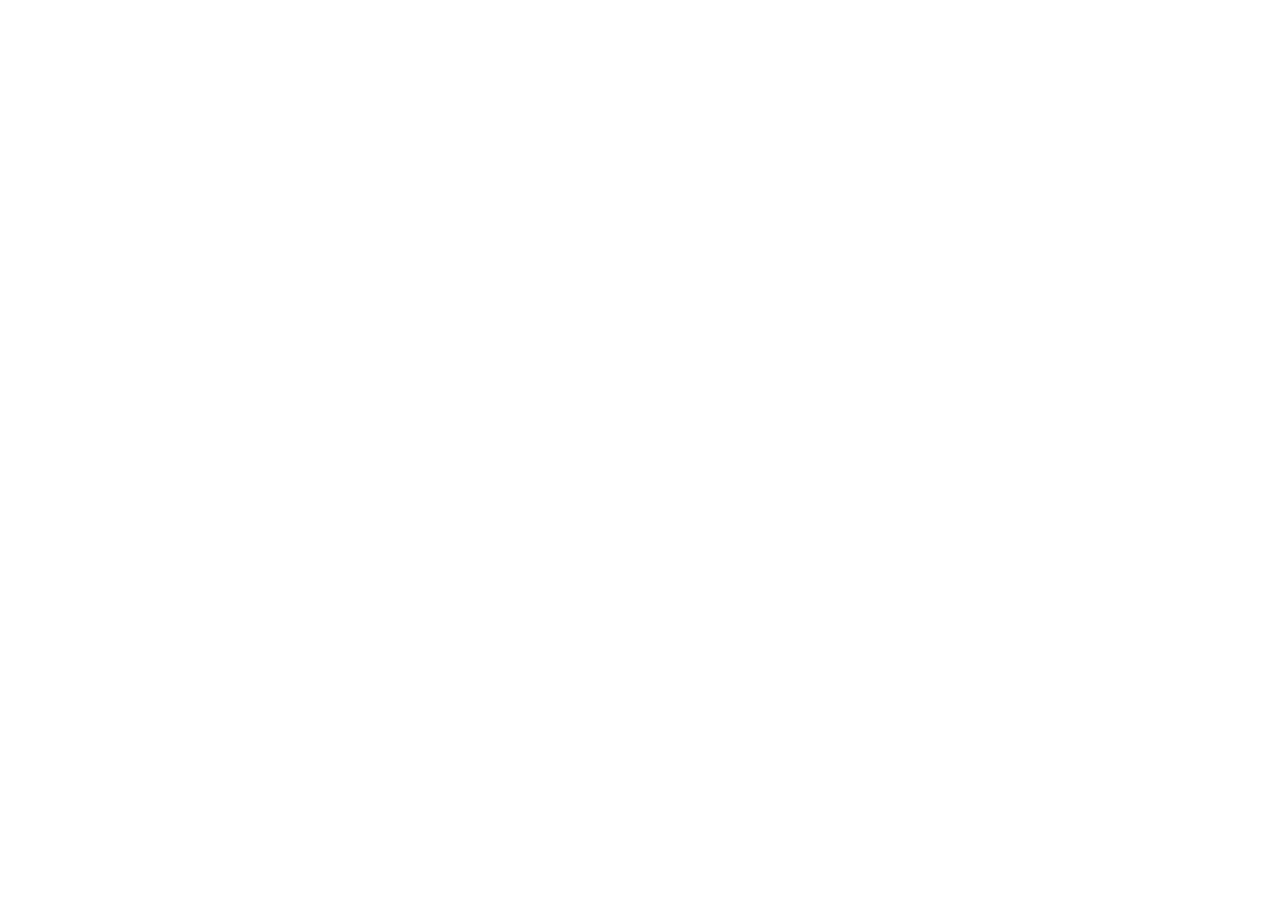
==== admin.html @ 0439f748 "Adição da informação de estoque e disponibilidade" ====
<!DOCTYPE html>
<html lang="pt-BR">
<head>
    <meta charset="UTF-8">
    <meta name="viewport" content="width=device-width, initial-scale=1.0">
    <link rel="stylesheet" href="./style.css">

    <script src="./javascript/dados.js" defer></script>
    <script src="./javascript/script.js" defer></script>
    <title>Horti-Fruti do Jão</title>
</head>
---- style.css ----
*{
    margin: 0;
    padding: 0;
    box-sizing: border-box;
}

:root{
    --primary-color: #307c29;
    --secondary-color: #2ecc71;
    --font-family: 'Arial', sans-serif;
}

body{
    font-family: var(--font-family);
}

header{
    background-color: var(--primary-color);
    color: white;
    padding: 20px;
    text-align: center;
}

nav{
    padding: 10px 0;
    text-align: center;
    gap: 15px;
}

nav a{
    color: white;
    text-decoration: none;
    margin: 0 15px;
    font-weight: bold;
}

nav a:hover{
    text-decoration: underline;
}

#filtros{
    display: flex;
    justify-content: center;
    gap: 20px;
    margin: 20px;
}

#pesquisa,
#categoria{
    padding: 10px;
    border-radius: 8px;
    border: 1px solid #ccc;
}

.info {
    text-align: center;
    margin: 20px 0;
    font-size: 24px;
    color: var(--primary-color);
}

#produtos{
    display: flex;
    flex-wrap: wrap;
    gap: 20px;
    justify-content: center;
}

.card{
    width: 210px;
    border: 1px solid #ddd;
    border-radius: 10px;
    padding: 10px;
    background-color: white;
}

.imagem-produto{
    width: 100%;
    height: 180px;
    object-fit: contain;
}

.modal{
    display: none;
    position: fixed;
    inset: 0;
    background-color: rgba(0,0,0,0.5);
    justify-content: center;
    align-items: center;
}

.modal-conteudo{
    background-color: white;
    padding: 20px;
    border-radius: 10px;
    width: 400px;
    max-width: 90%;
}

#modal-imagem{
    width: 100%;
    height: 250px;
    object-fit: contain;
    display: block;
    margin: 0 auto;
}

#fechar-modal{
    float: right;
    font-weight: bold;
    cursor: pointer;
    font-size: 28px;
}

.preco {
    color: var(--secondary-color);
    font-weight: bold;
    font-size: 20px;
}

#modal-nome{
    color: var(--primary-color);
}

.container-info {
    display: flex;
    flex-direction: column;
    gap: 10px;
}

.card:hover{
    transform: scale(1.05);
    transition: transform 0.3s ease;
    cursor: pointer;
    box-shadow: 0 4px 8px rgba(0, 0, 0, 0.2);
}

footer{
    background-color: var(--primary-color);
    color: white;
    text-align: center;
    padding: 10px 0;
    position: fixed;
    bottom: 0;
    width: 100%;
}
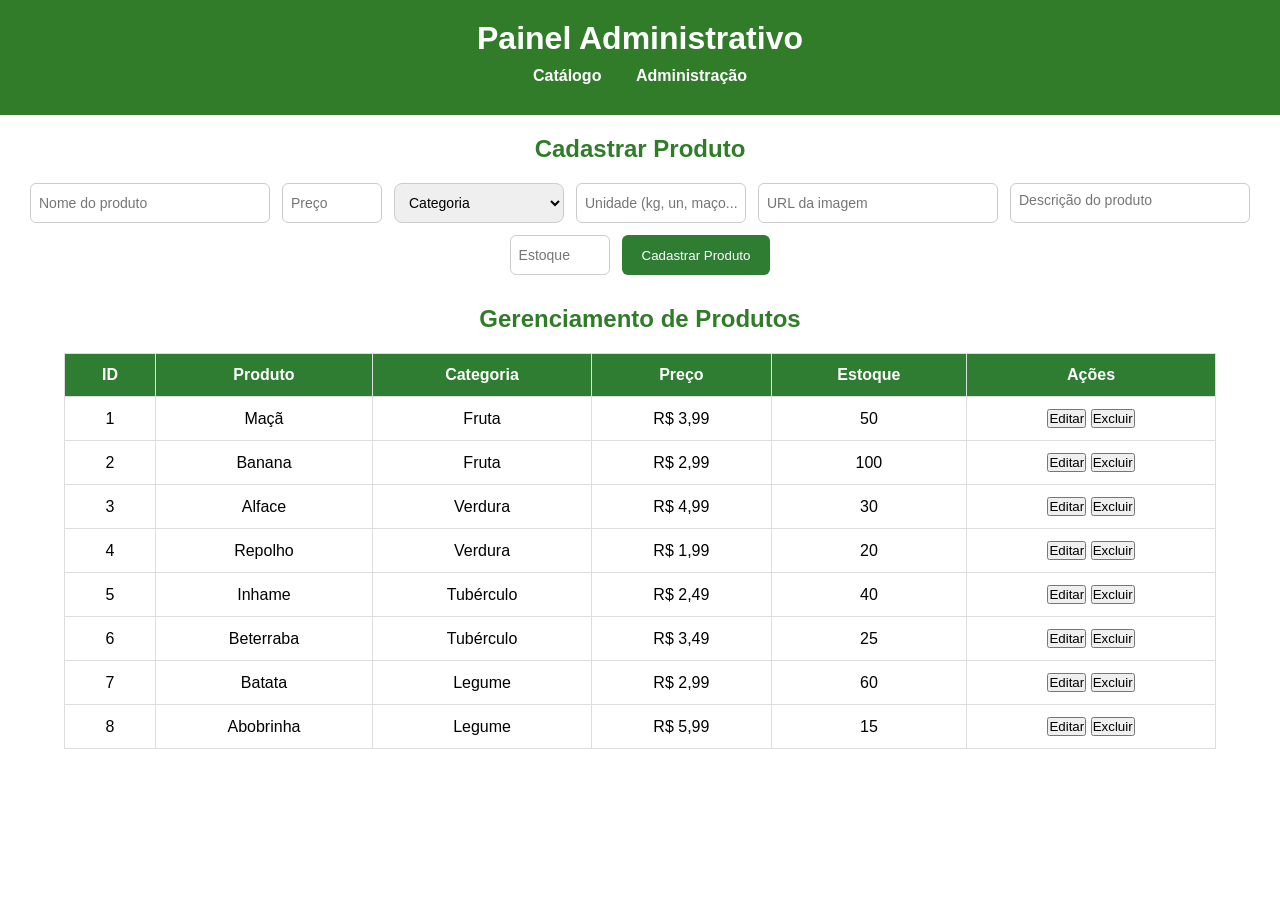
==== commit 2dc45714: "Adição da página administrativa" ====
--- a/admin.html
+++ b/admin.html
@@ -3,9 +3,117 @@
 <head>
     <meta charset="UTF-8">
     <meta name="viewport" content="width=device-width, initial-scale=1.0">
+    <title>Administração - Horti-Fruti do Jão</title>
+
     <link rel="stylesheet" href="./style.css">
 
     <script src="./javascript/dados.js" defer></script>
-    <script src="./javascript/script.js" defer></script>
-    <title>Horti-Fruti do Jão</title>
-</head>+    <script src="./javascript/admin.js" defer></script>
+</head>
+<body>
+
+    <header>
+        <h1>Painel Administrativo</h1>
+
+        <nav>
+            <a href="./index.html">Catálogo</a>
+            <a href="./admin.html">Administração</a>
+        </nav>
+    </header>
+
+    <main>
+
+        <section id="cadastro-produto">
+
+            <h2 class="info">Cadastrar Produto</h2>
+
+            <form class="form-produto">
+
+                <input
+                    id="nome"
+                    class="campo-grande"
+                    type="text"
+                    placeholder="Nome do produto"
+                >
+
+                <input
+                    id="preco"
+                    class="campo-pequeno"
+                    type="number"
+                    step="0.01"
+                    placeholder="Preço"
+                >
+
+                <select id="categoria" class="campo-medio">
+                    <option value="">Categoria</option>
+                    <option value="Fruta">Fruta</option>
+                    <option value="Verdura">Verdura</option>
+                    <option value="Legume">Legume</option>
+                    <option value="Tubérculo">Tubérculo</option>
+                </select>
+
+                <input
+                    id="unidade"
+                    class="campo-medio"
+                    type="text"
+                    placeholder="Unidade (kg, un, maço...)"
+                >
+
+                <input
+                    id="imagem"
+                    class="campo-grande"
+                    type="text"
+                    placeholder="URL da imagem"
+                >
+
+                <textarea
+                    id="descricao"
+                    placeholder="Descrição do produto"
+                ></textarea>
+
+                <input
+                    id="estoque"
+                    class="campo-pequeno"
+                    type="number"
+                    placeholder="Estoque"
+                >
+
+                <button type="submit" class="btn-cadastrar">
+                    Cadastrar Produto
+                </button>
+
+            </form>
+
+        </section>
+
+        <section id="lista-produtos">
+
+            <h2 class="info">Gerenciamento de Produtos</h2>
+
+            <table>
+
+                <thead>
+                    <tr>
+                        <th>ID</th>
+                        <th>Produto</th>
+                        <th>Categoria</th>
+                        <th>Preço</th>
+                        <th>Estoque</th>
+                        <th>Ações</th>
+                    </tr>
+                </thead>
+
+                <tbody id="tbody-produtos">
+
+                    <!-- Adição dos produtos usando JavaScript -->
+
+                </tbody>
+
+            </table>
+
+        </section>
+
+    </main>
+
+</body>
+</html>
--- a/style.css
+++ b/style.css
@@ -143,4 +143,107 @@
     position: fixed;
     bottom: 0;
     width: 100%;
+}
+
+
+/* Página do Admin */
+
+.form-produto {
+    display: flex;
+    flex-wrap: wrap;
+    gap: 12px;
+    justify-content: center;
+    align-items: center;
+    margin-bottom: 30px;
+}
+
+.form-produto input,
+.form-produto select,
+.form-produto textarea {
+    padding: 8px;
+    border: 1px solid #ccc;
+    border-radius: 6px;
+    font-size: 14px;
+    font-family: inherit;
+    box-sizing: border-box;
+}
+
+/* Tamanhos dos campos */
+.campo-grande {
+    width: 240px;
+    height: 40px;
+}
+
+.campo-medio {
+    width: 170px;
+    height: 40px;
+}
+
+.campo-pequeno {
+    width: 100px;
+    height: 40px;
+}
+
+#descricao {
+    width: 240px;
+    height: 40px;
+    padding: 8px;
+    box-sizing: border-box;
+    resize: none;
+}
+
+/* Botão cadastrar */
+.btn-cadastrar {
+    height: 40px;
+    padding: 0 20px;
+    background-color: #2e7d32;
+    color: white;
+    border: none;
+    border-radius: 6px;
+    cursor: pointer;
+    transition: 0.2s;
+}
+
+.btn-cadastrar:hover {
+    background-color: #256728;
+    transform: scale(1.05);
+    transition: 0.2s;
+}
+
+/* Tabela */
+table {
+    width: 90%;
+    margin: 20px auto;
+    border-collapse: collapse;
+}
+
+th,
+td {
+    padding: 12px;
+    border: 1px solid #ddd;
+    text-align: center;
+}
+
+th {
+    background-color: #2e7d32;
+    color: white;
+}
+
+/* Botões da tabela */
+.btn-editar,
+.btn-excluir {
+    padding: 6px 12px;
+    border: none;
+    border-radius: 4px;
+    color: white;
+    cursor: pointer;
+    font-size: 13px;
+}
+
+.btn-editar {
+    background-color: #1976d2;
+}
+
+.btn-excluir {
+    background-color: #d32f2f;
 }
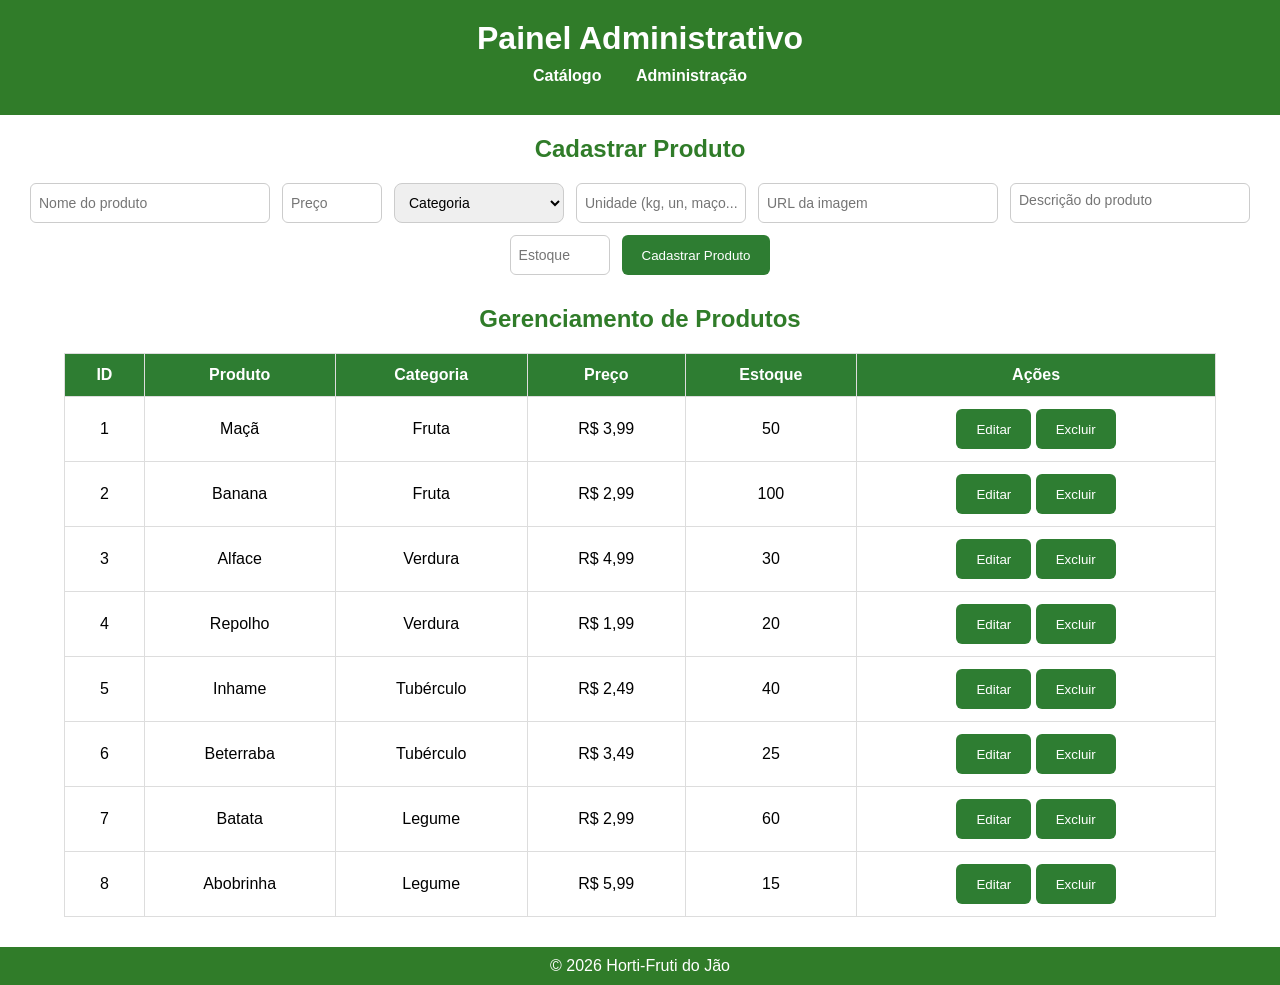
==== commit 825ab73d: "Adição do CRUD e do Cadastro de produtos" ====
--- a/admin.html
+++ b/admin.html
@@ -115,5 +115,10 @@
 
     </main>
 
+    <footer>
+        <p>© 2026 Horti-Fruti do Jão</p>
+    </footer>
+
+
 </body>
 </html>
--- a/style.css
+++ b/style.css
@@ -140,8 +140,8 @@
     color: white;
     text-align: center;
     padding: 10px 0;
-    position: fixed;
     bottom: 0;
+    margin-top: 30px;
     width: 100%;
 }
 
@@ -230,20 +230,25 @@
 }
 
 /* Botões da tabela */
-.btn-editar,
-.btn-excluir {
-    padding: 6px 12px;
+.btn-acao {
+    height: 40px;
+    padding: 0 20px;
+    background-color: #2e7d32;
+    color: white;
     border: none;
-    border-radius: 4px;
-    color: white;
-    cursor: pointer;
-    font-size: 13px;
-}
-
-.btn-editar {
+    border-radius: 6px;
+    cursor: pointer;
+    transition: 0.2s;
+}
+
+#btn-editar:hover {
     background-color: #1976d2;
-}
-
-.btn-excluir {
+    transform: scale(1.05);
+    transition: 0.2s;
+}
+
+#btn-excluir:hover {
     background-color: #d32f2f;
+    transform: scale(1.05);
+    transition: 0.2s;
 }
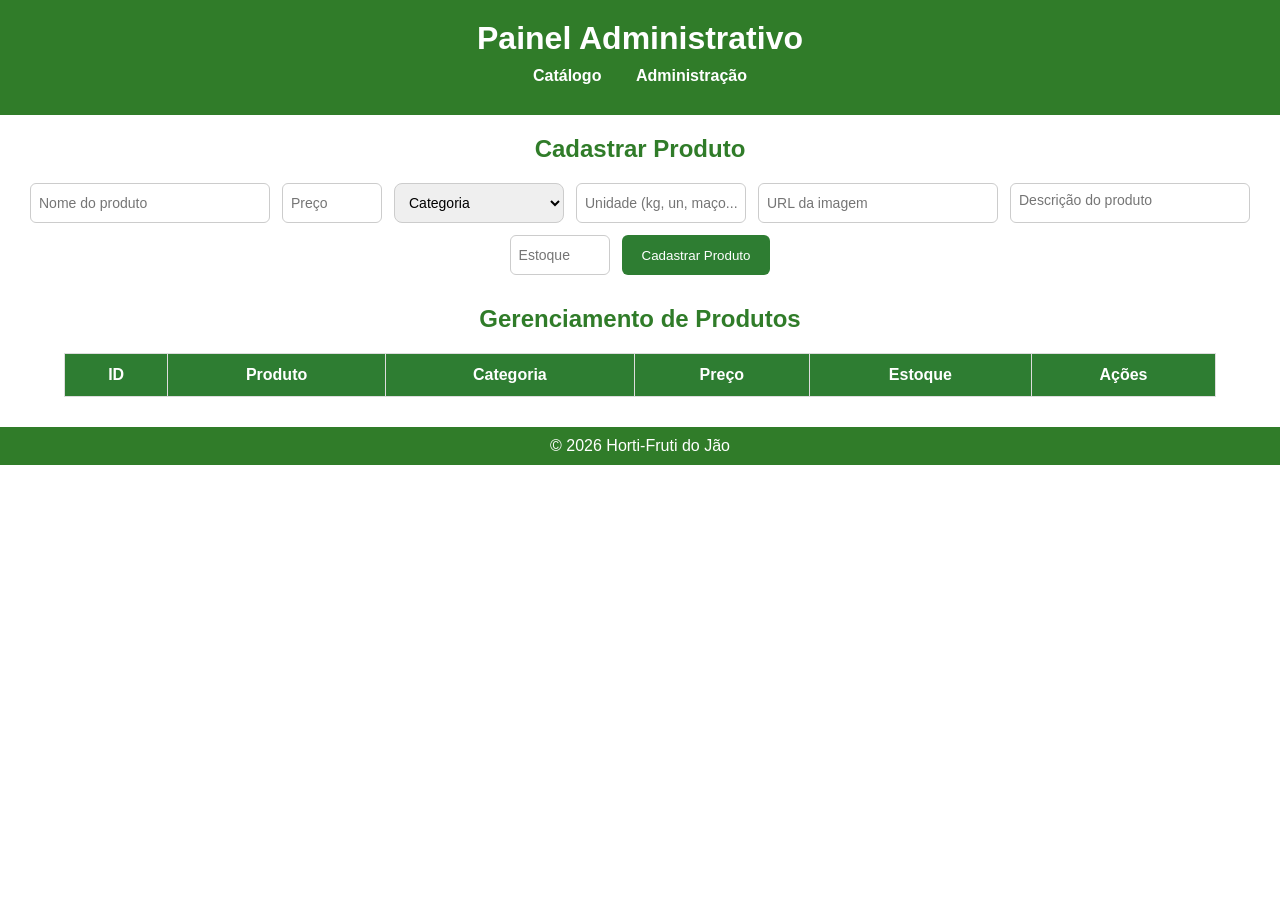
==== commit 11eb48ed: "Troca dos dados fisicos pela API" ====
--- a/admin.html
+++ b/admin.html
@@ -7,7 +7,6 @@
 
     <link rel="stylesheet" href="./style.css">
 
-    <script src="./javascript/dados.js" defer></script>
     <script src="./javascript/admin.js" defer></script>
 </head>
 <body>
--- a/style.css
+++ b/style.css
@@ -36,6 +36,31 @@
 
 nav a:hover{
     text-decoration: underline;
+}
+
+#banner{
+    display: flex;
+    justify-content: center;
+    margin: 30px 0;
+}
+
+#banner img{
+    width: 90%;
+    max-height: 300px;
+    object-fit: cover;
+
+    border-radius: 20px;
+}
+
+#sobre-nos{
+    max-width: 900px;
+    margin: 0 auto 40px auto;
+    padding: 0 20px;
+}
+
+#sobre-nos p{
+    text-align: center;
+    line-height: 1.8;
 }
 
 #filtros{
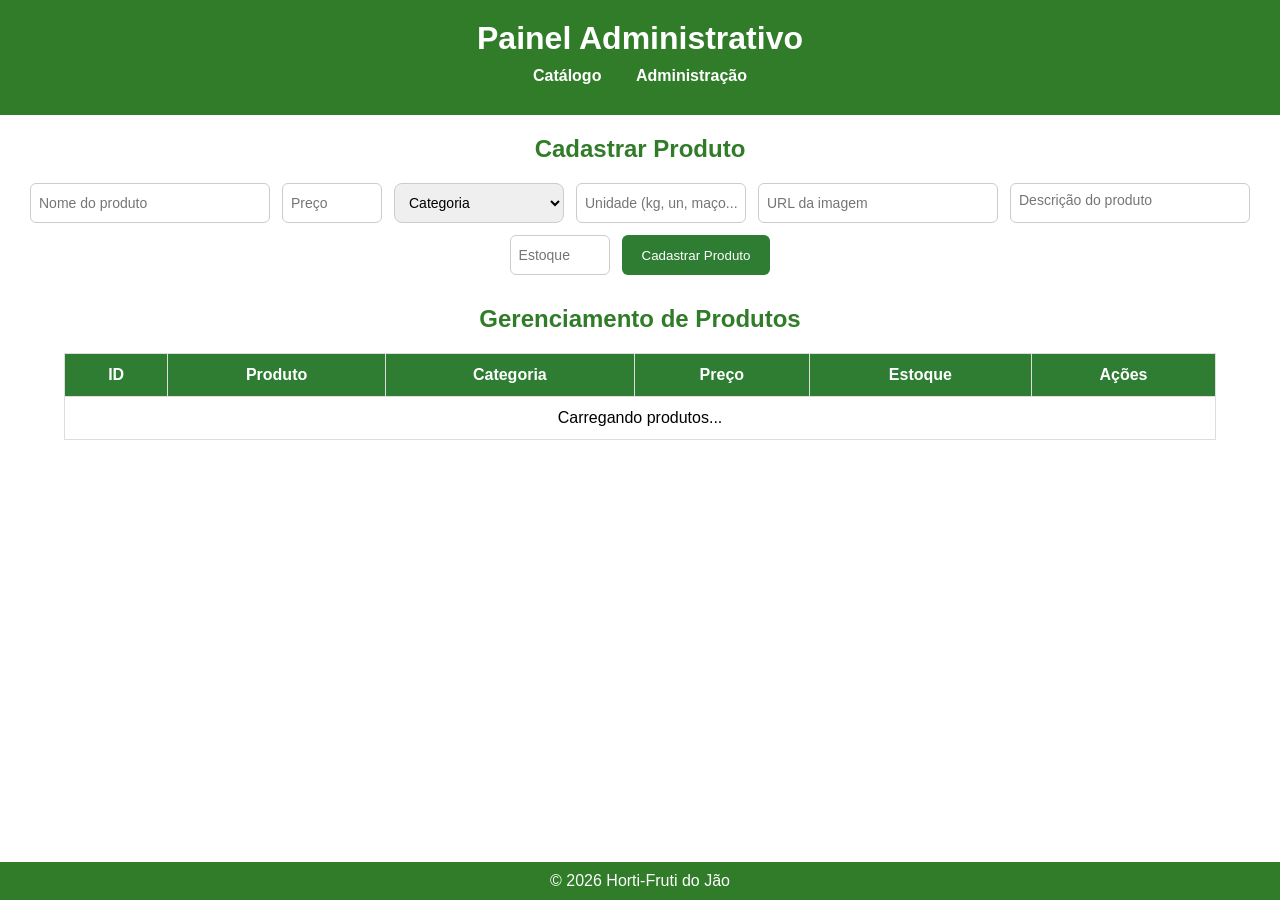
==== commit 712818ca: "Adição de responsividade" ====
--- a/admin.html
+++ b/admin.html
@@ -102,10 +102,13 @@
                     </tr>
                 </thead>
 
+            <!-- Adição dos produtos usando JavaScript -->
                 <tbody id="tbody-produtos">
-
-                    <!-- Adição dos produtos usando JavaScript -->
-
+                        <tr>
+                            <td colspan="6" class="carregando">
+                                Carregando produtos...
+                            </td>
+                        </tr>
                 </tbody>
 
             </table>
--- a/style.css
+++ b/style.css
@@ -10,8 +10,19 @@
     --font-family: 'Arial', sans-serif;
 }
 
-body{
+html {
+    scroll-behavior: smooth;
+}
+
+body {
     font-family: var(--font-family);
+    min-height: 100vh;
+    display: flex;
+    flex-direction: column;
+}
+
+main {
+    flex: 1;
 }
 
 header{
@@ -276,4 +287,118 @@
     background-color: #d32f2f;
     transform: scale(1.05);
     transition: 0.2s;
+}
+
+
+/* =======================
+   RESPONSIVIDADE
+======================= */
+@media (max-width: 768px){
+
+    /* Header */
+    header h1{
+        font-size: 1.8rem;
+    }
+
+    nav{
+        display: flex;
+        flex-direction: column;
+        gap: 10px;
+    }
+
+    nav a{
+        margin: 0;
+    }
+
+    /* Banner */
+    #banner img{
+        width: 95%;
+        max-height: 200px;
+    }
+
+    /* Sobre nós */
+    #sobre-nos{
+        padding: 0 15px;
+    }
+
+    /* Filtros */
+    #filtros{
+        flex-direction: column;
+        align-items: center;
+    }
+
+    #pesquisa,
+    #categoria{
+        width: 90%;
+        max-width: 400px;
+    }
+
+    /* Cards */
+    #produtos{
+        padding: 0 10px;
+    }
+
+    .card{
+        width: 100%;
+        max-width: 320px;
+    }
+
+    /* Modal */
+    .modal-conteudo{
+        width: 95%;
+        padding: 15px;
+    }
+
+    #modal-imagem{
+        height: 180px;
+    }
+
+    /* Formulário Admin */
+    .form-produto{
+        flex-direction: column;
+        align-items: center;
+    }
+
+    .campo-grande,
+    .campo-medio,
+    .campo-pequeno,
+    #descricao{
+        width: 95%;
+        max-width: 400px;
+    }
+
+    #categoria{
+        width: 95%;
+        max-width: 400px;
+    }
+
+    #descricao{
+        height: 80px;
+    }
+
+    .btn-cadastrar{
+        width: 95%;
+        max-width: 400px;
+    }
+
+    /* Responsividade da tabela do admin */
+    #lista-produtos {
+        overflow-x: auto;
+    }
+
+    table {
+        min-width: 700px;
+    }
+
+   td:last-child{
+        display: flex;
+        flex-direction: column;
+        gap: 5px;
+    }
+
+    .btn-acao{
+        width: 100%;
+        height: 35px;
+        font-size: 12px;
+    }
 }
